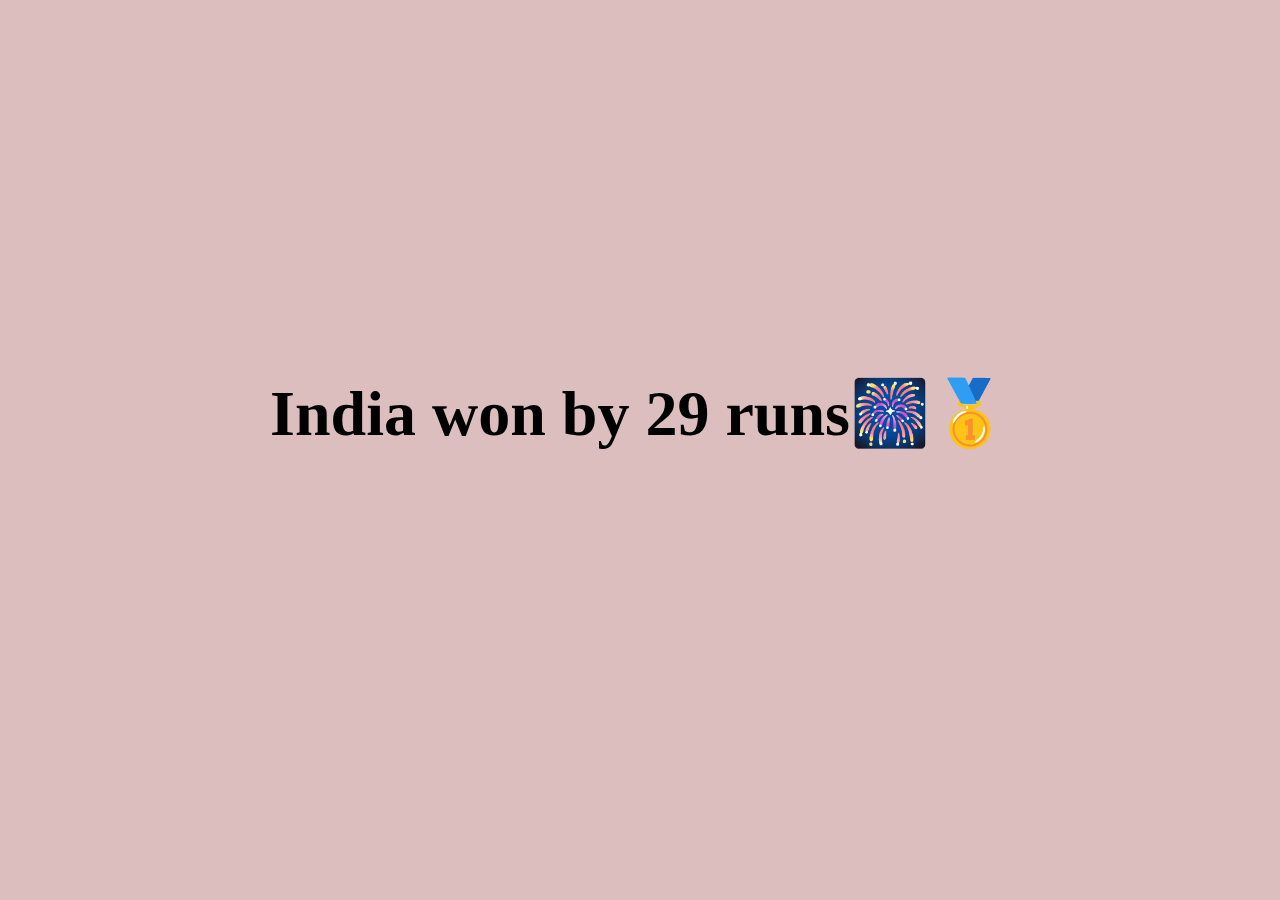
==== Results/india.html @ a79a3ac0 "part 1 completed" ====
<!DOCTYPE html>
<html lang="en">
<head>
    <meta charset="UTF-8">
    <meta http-equiv="X-UA-Compatible" content="IE=edge">
    <meta name="viewport" content="width=device-width, initial-scale=1.0">
    <link href="https://cdn.jsdelivr.net/npm/bootstrap@5.1.3/dist/css/bootstrap.min.css" rel="stylesheet" integrity="sha384-1BmE4kWBq78iYhFldvKuhfTAU6auU8tT94WrHftjDbrCEXSU1oBoqyl2QvZ6jIW3" crossorigin="anonymous">
    <link rel="stylesheet" href="style.css">
    <title>India</title>
</head>
<style>
    body{
        background-color: #DDBEBE;
    }
    .container{
        height: 90vh;
        display: flex;
        justify-content: center;
        align-items: center;
        font-size: 4rem;
        /* color: aliceblue; */
        
    }
</style>
<body>
   <div class="container">
    <p><Strong>India won by 29 runs🎆🥇</Strong></p>
   </div>
</body>
<script src="https://cdn.jsdelivr.net/npm/bootstrap@5.1.3/dist/js/bootstrap.bundle.min.js" integrity="sha384-ka7Sk0Gln4gmtz2MlQnikT1wXgYsOg+OMhuP+IlRH9sENBO0LRn5q+8nbTov4+1p" crossorigin="anonymous"></script>
</html>
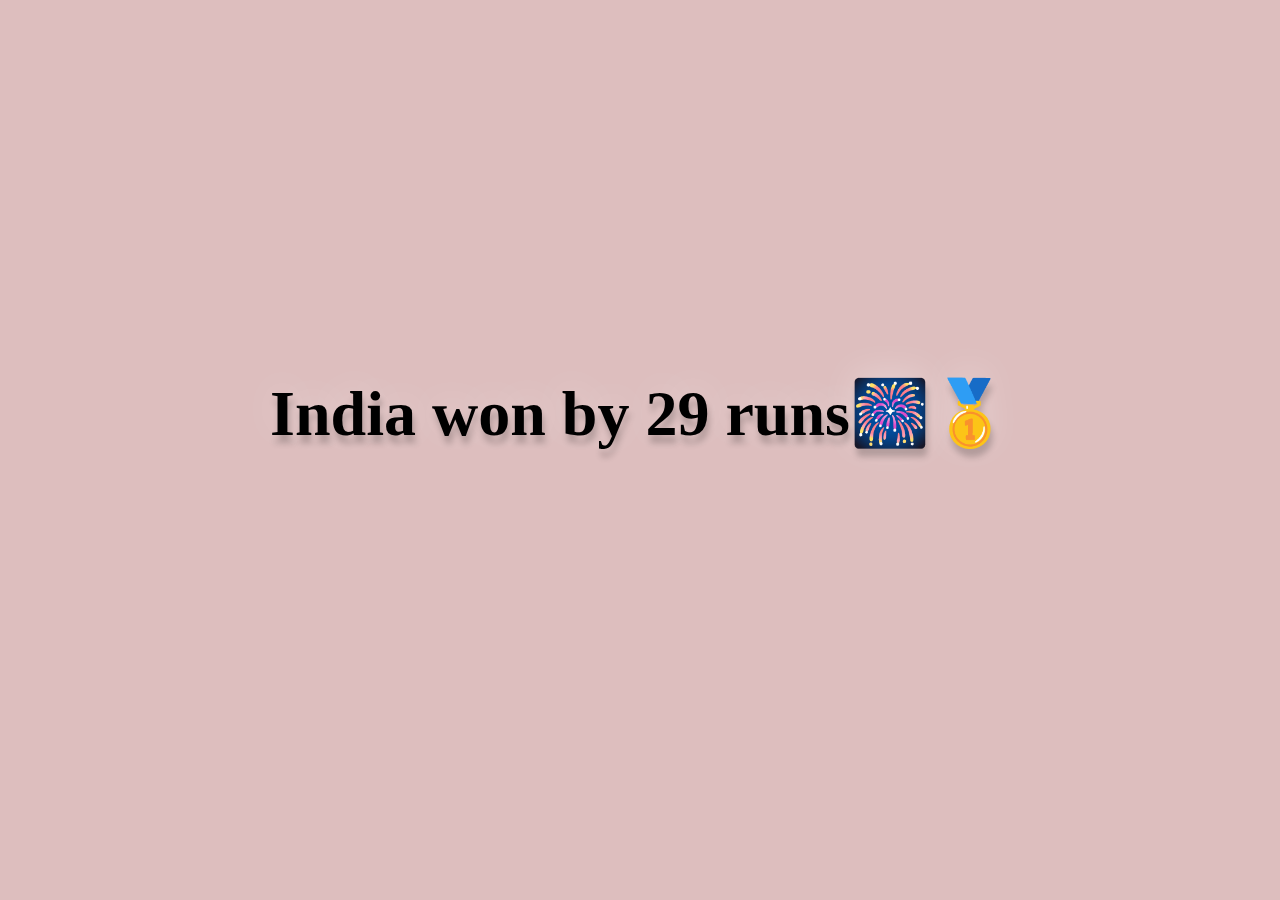
==== commit 485a51b5: "complete" ====
--- a/Results/india.html
+++ b/Results/india.html
@@ -11,6 +11,8 @@
 <style>
     body{
         background-color: #DDBEBE;
+        text-shadow: 2px 8px 6px rgba(0,0,0,0.2),
+                 0px -5px 35px rgba(255,255,255,0.3);
     }
     .container{
         height: 90vh;
